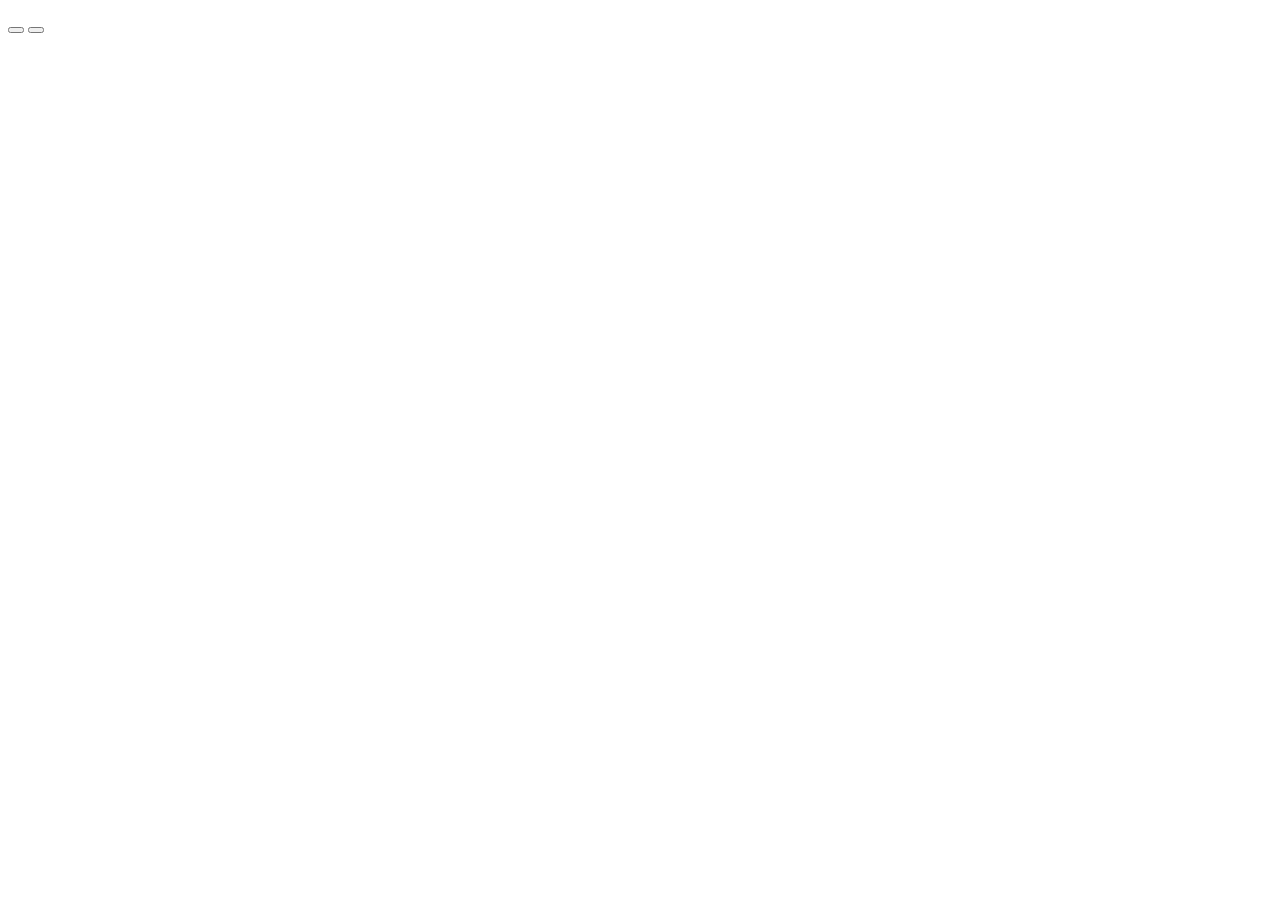
==== olivio tp/index.html @ e8b4ac57 "13/8" ====
<!DOCTYPE html>
<html lang="es">
<head>
    <meta charset="UTF-8">
    <meta http-equiv="X-UA-Compatible" content="IE=edge">
    <meta name="viewport" content="width=device-width, initial-scale=1.0">
    <title>Document</title>
</head>
<body>
<p id="parrafo resultado"></p>
<button id="boton 1"></button>
<button id="boton 2"></button>

</body>
</html>
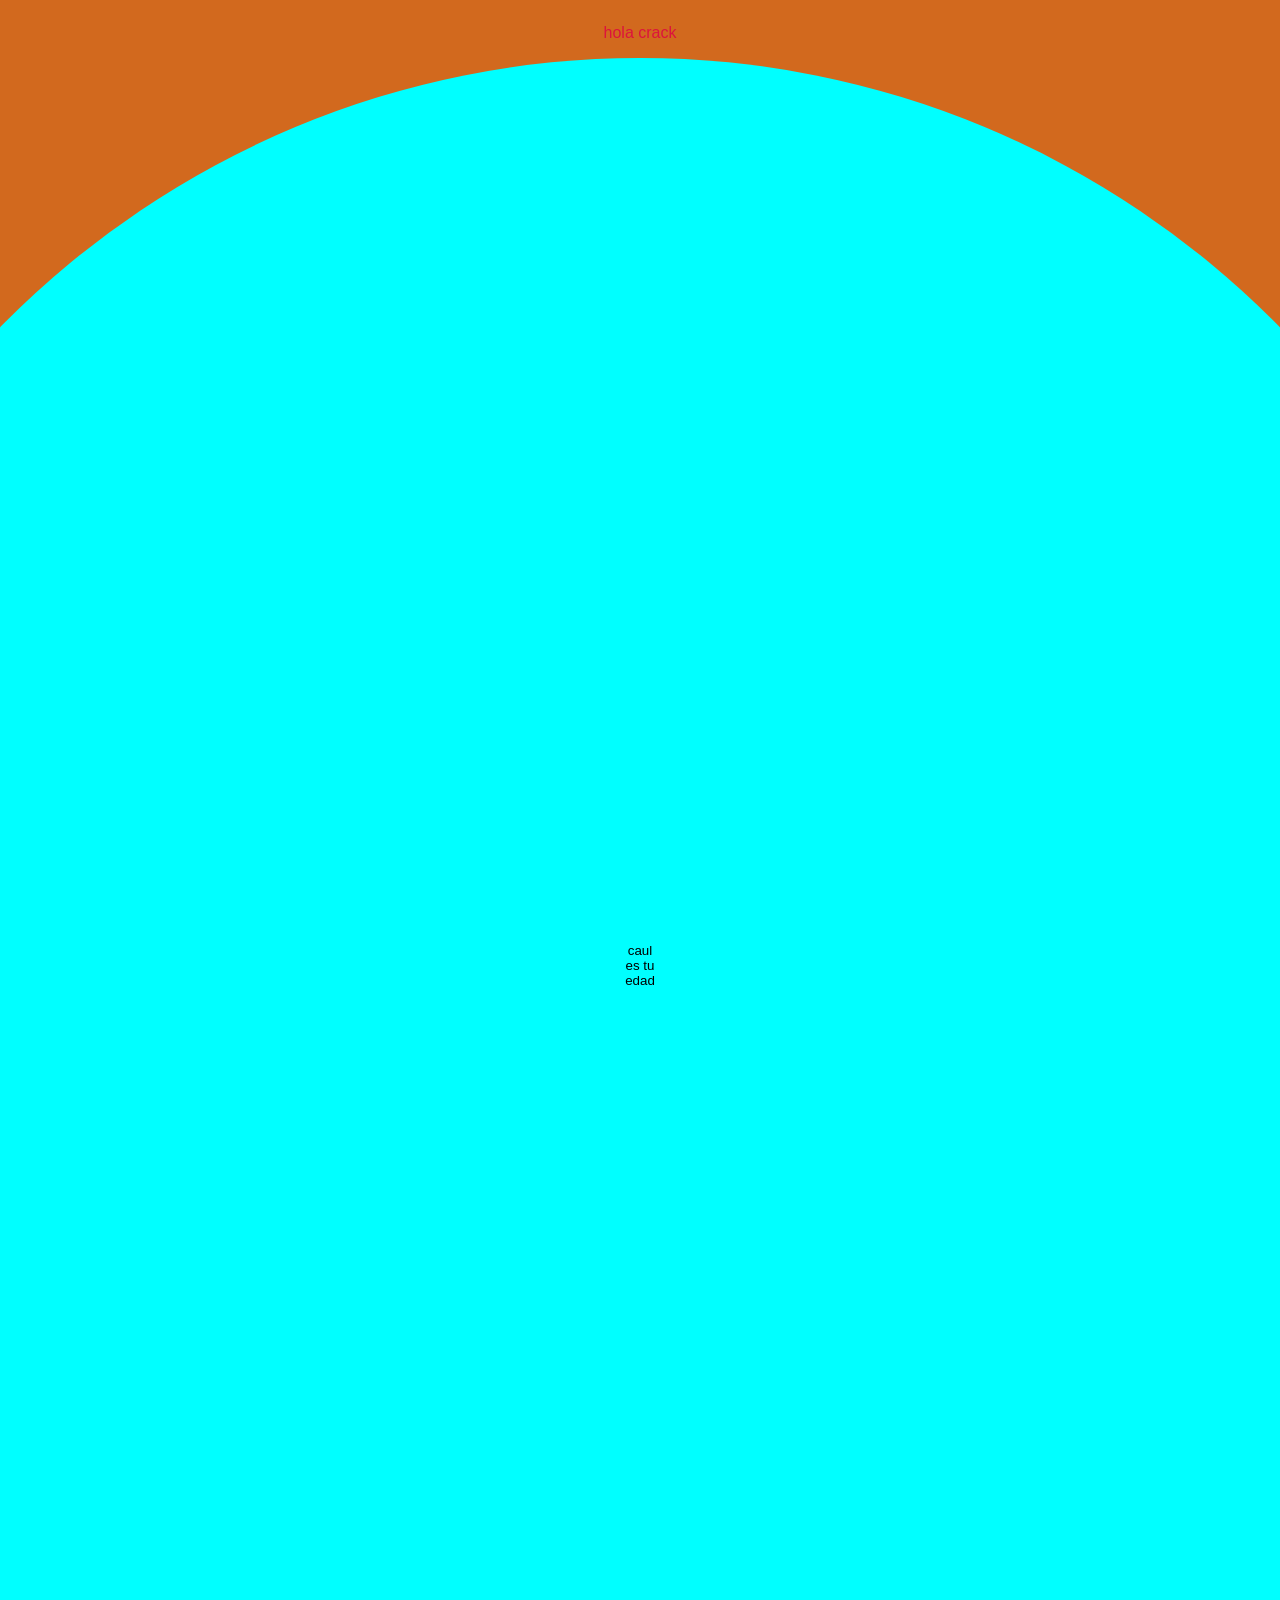
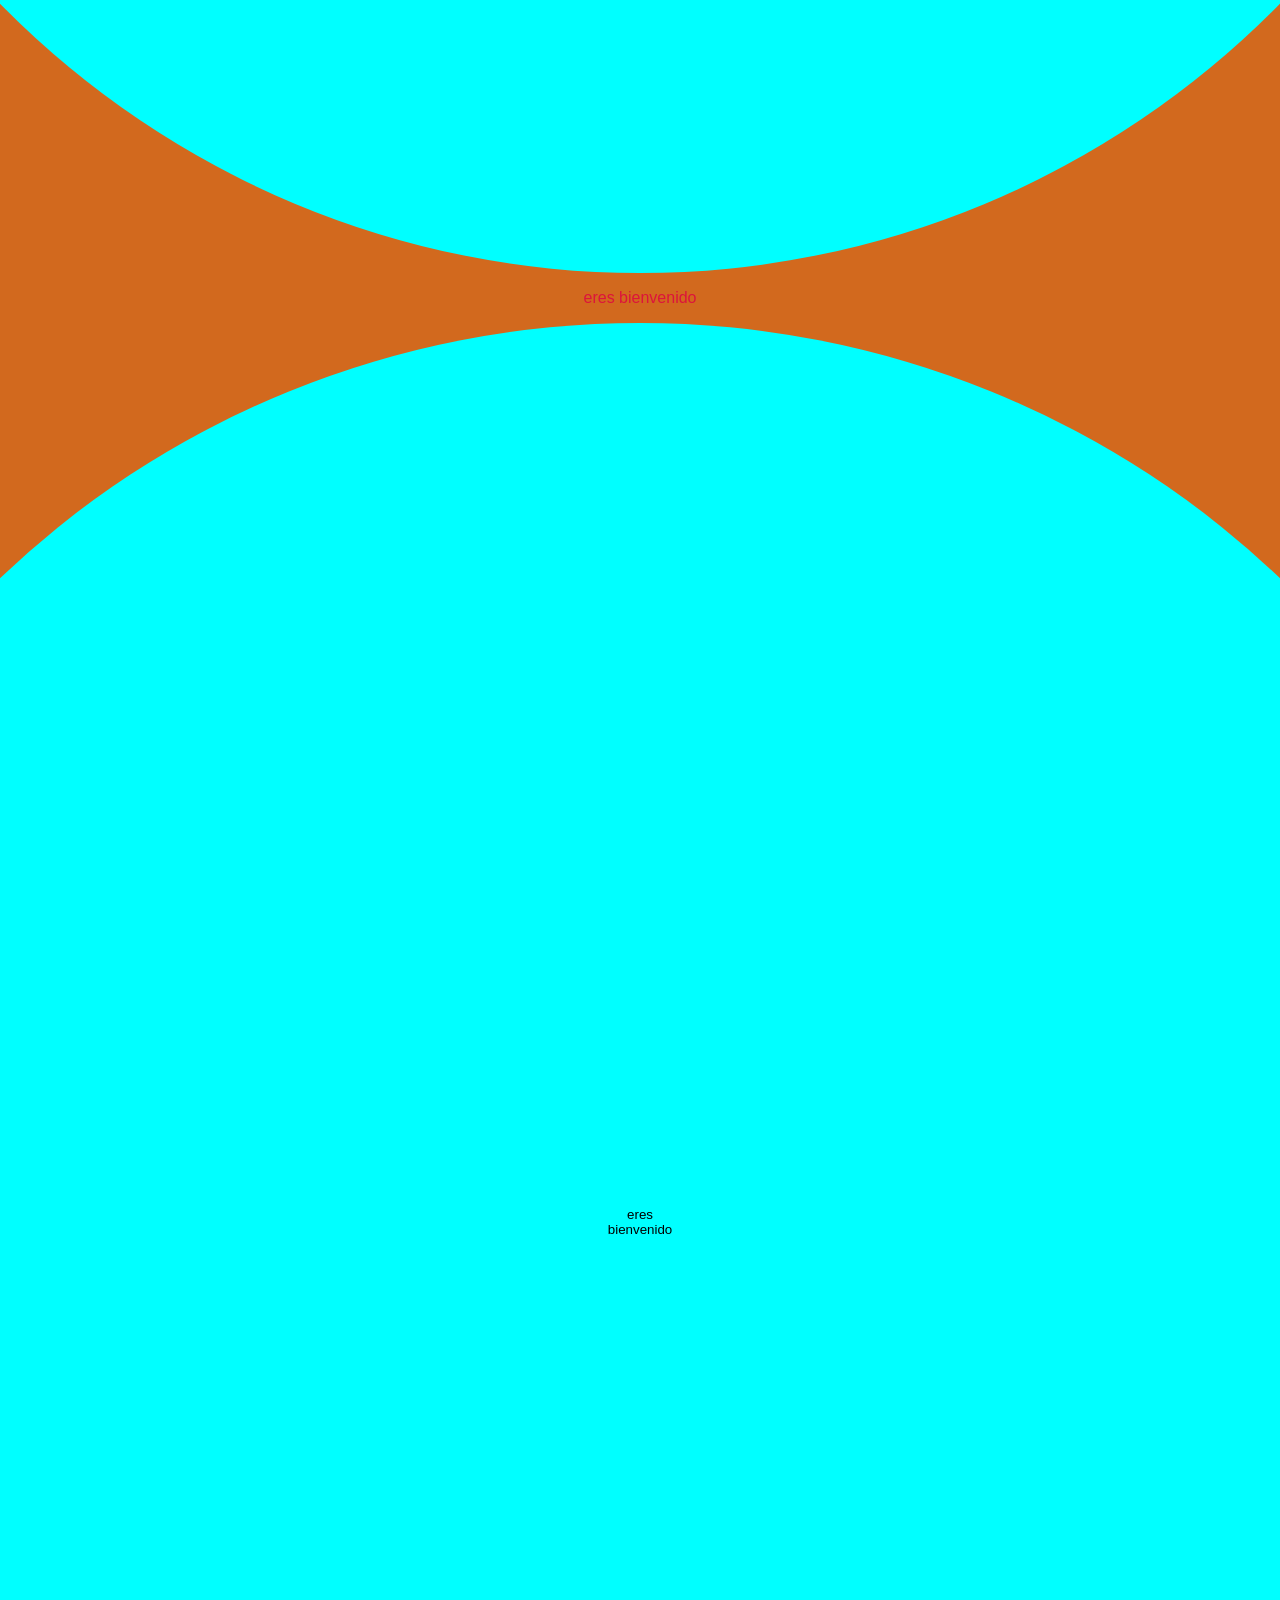
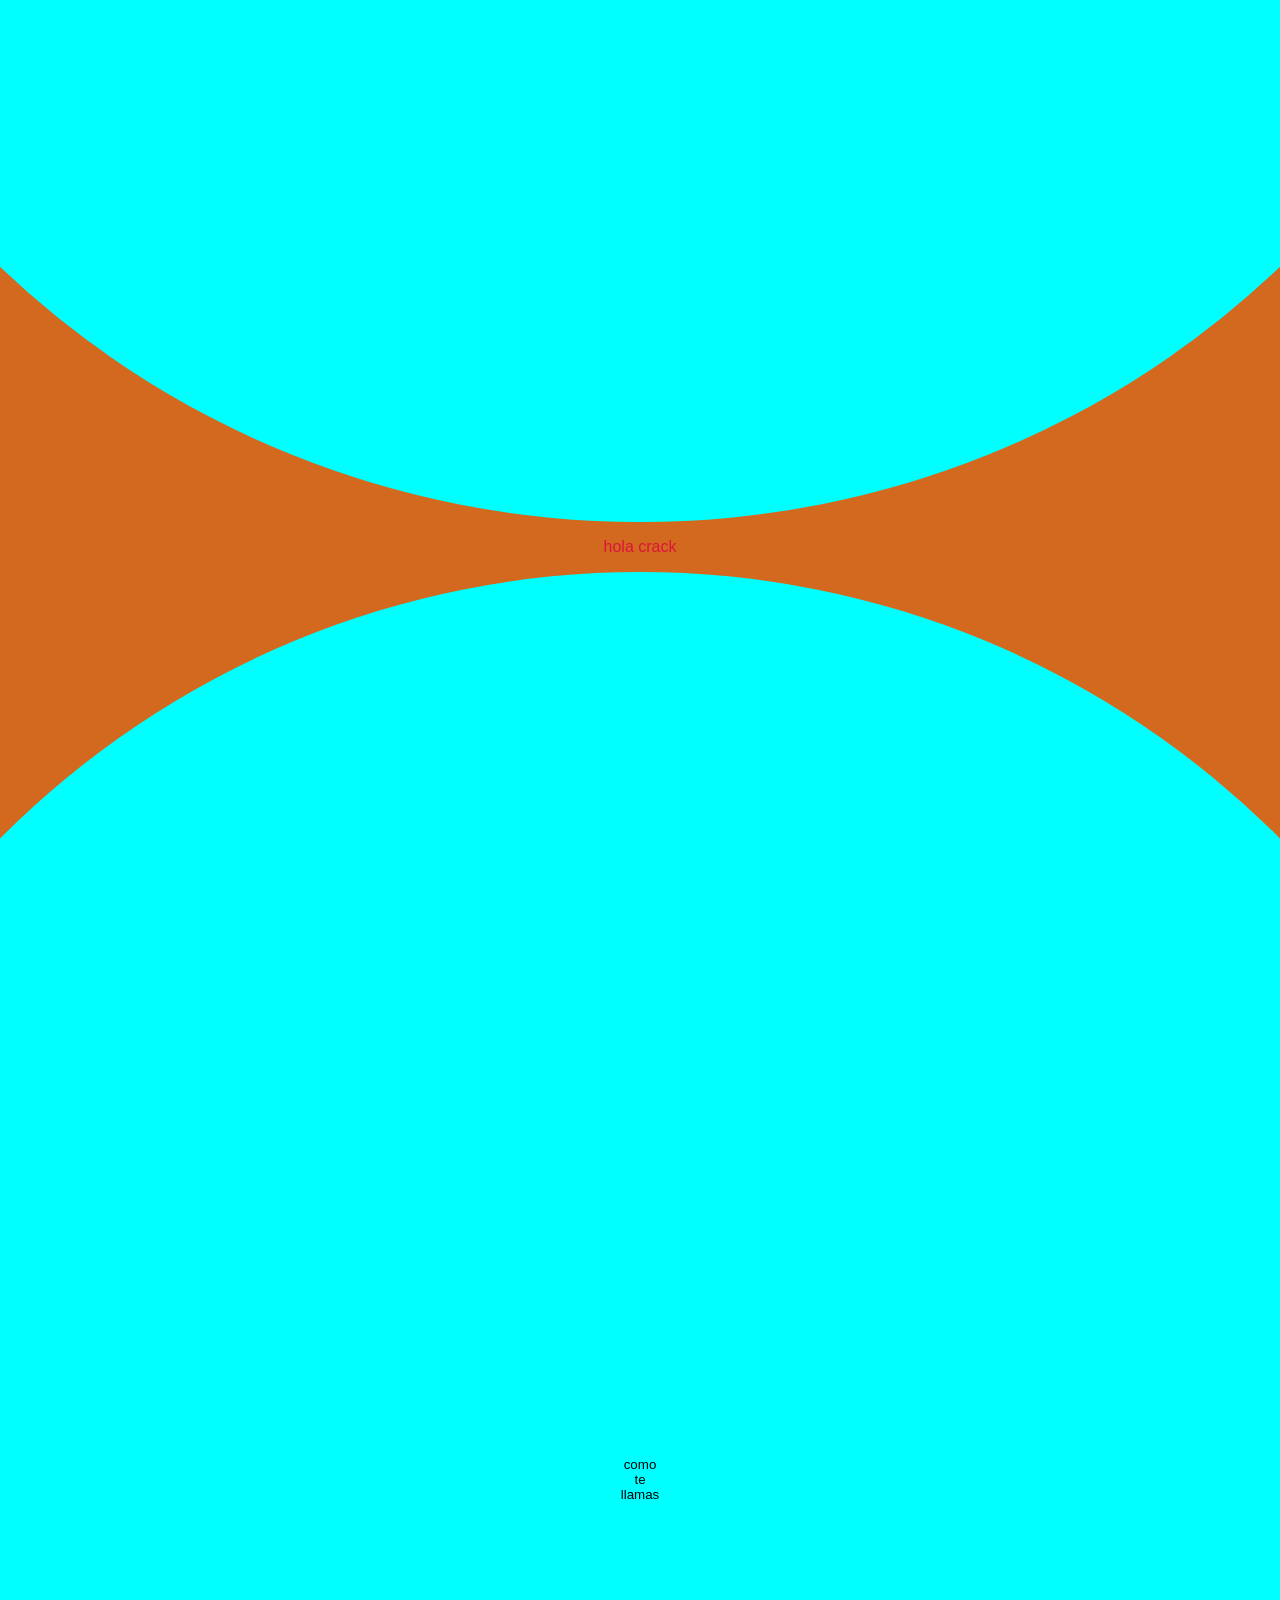
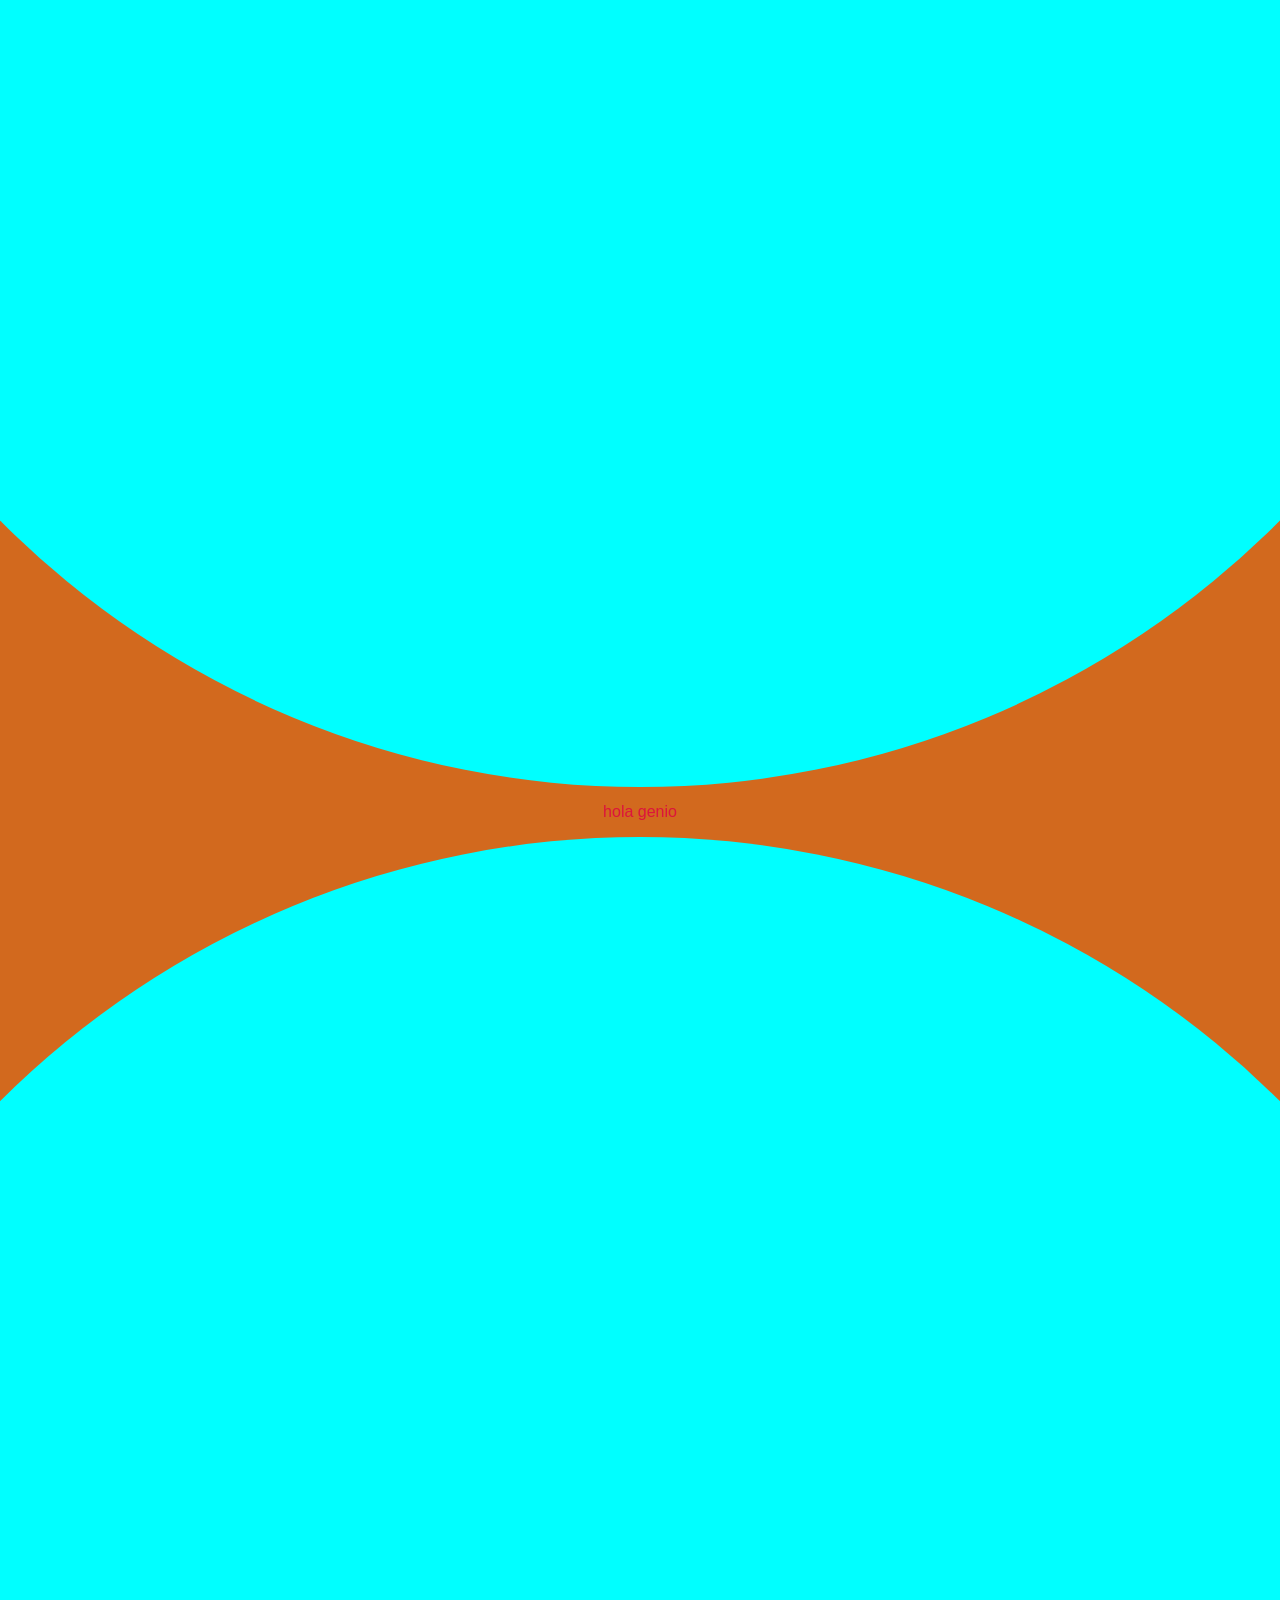
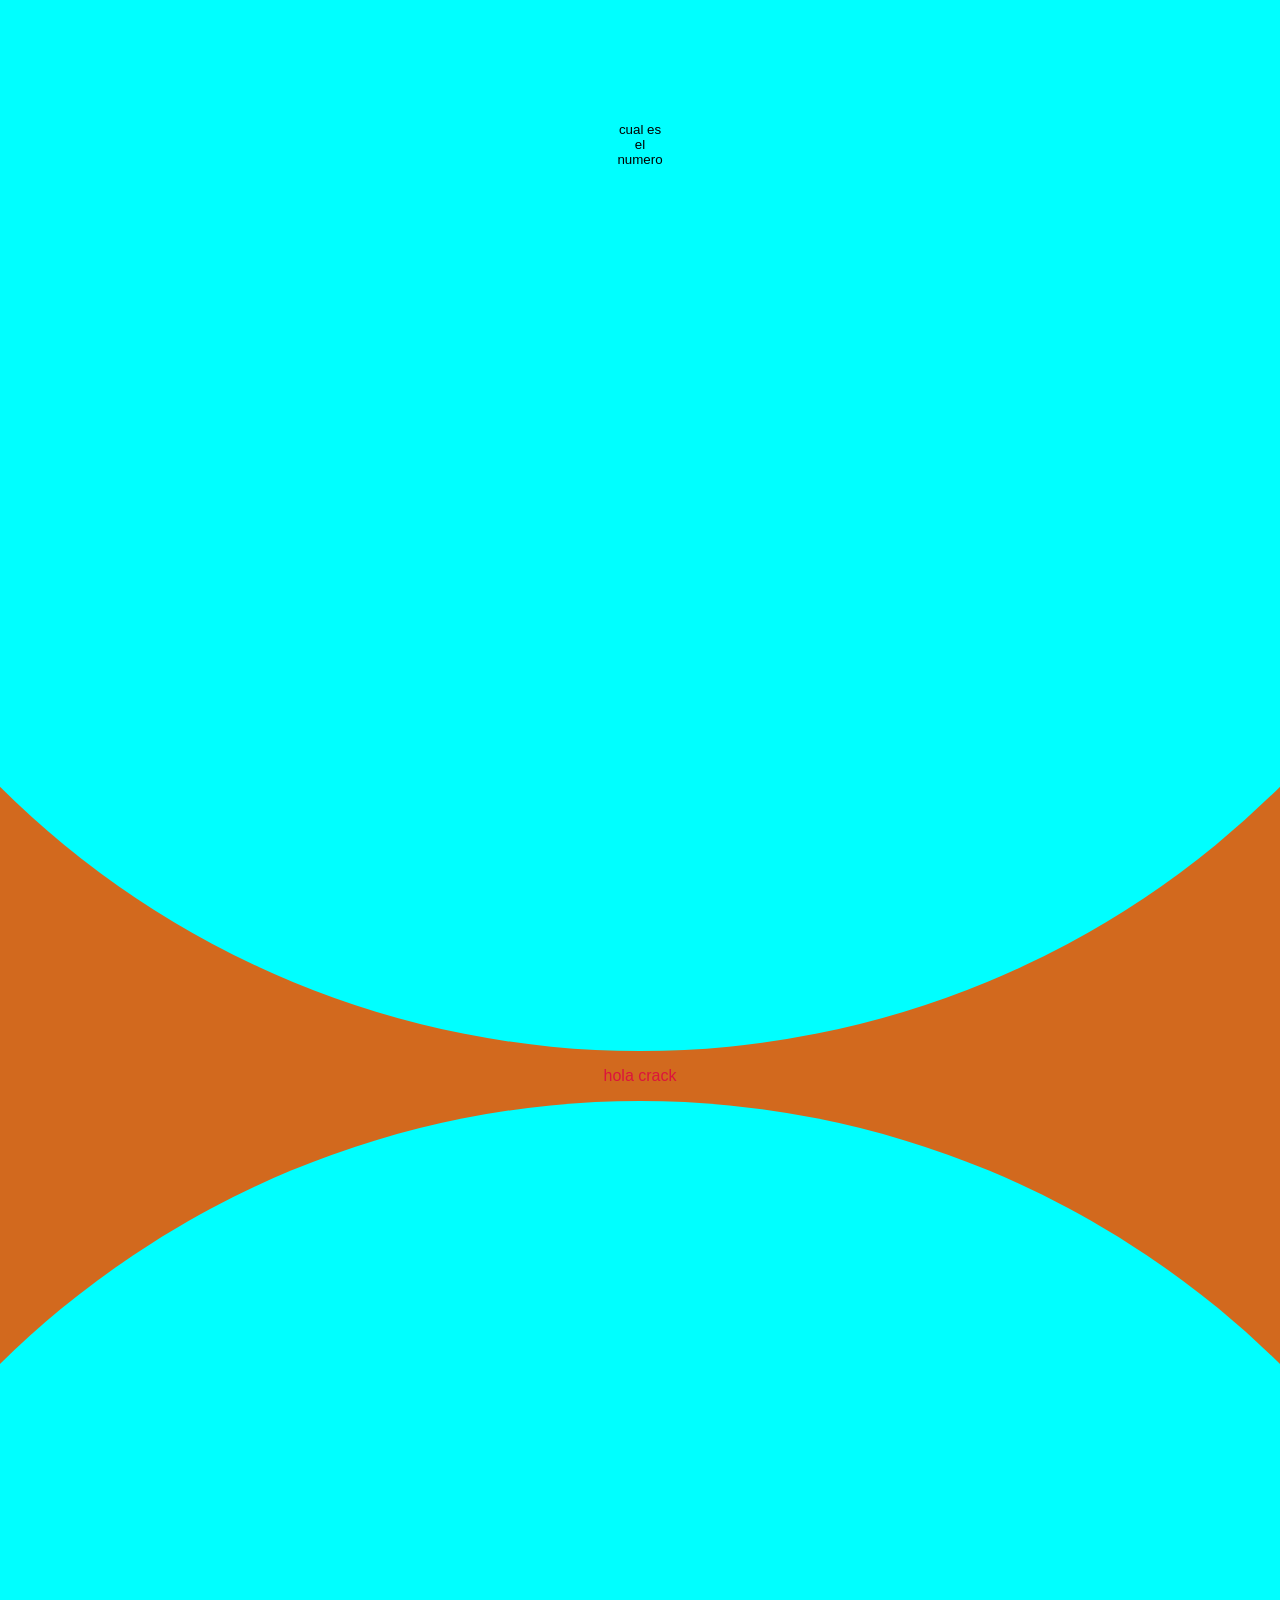
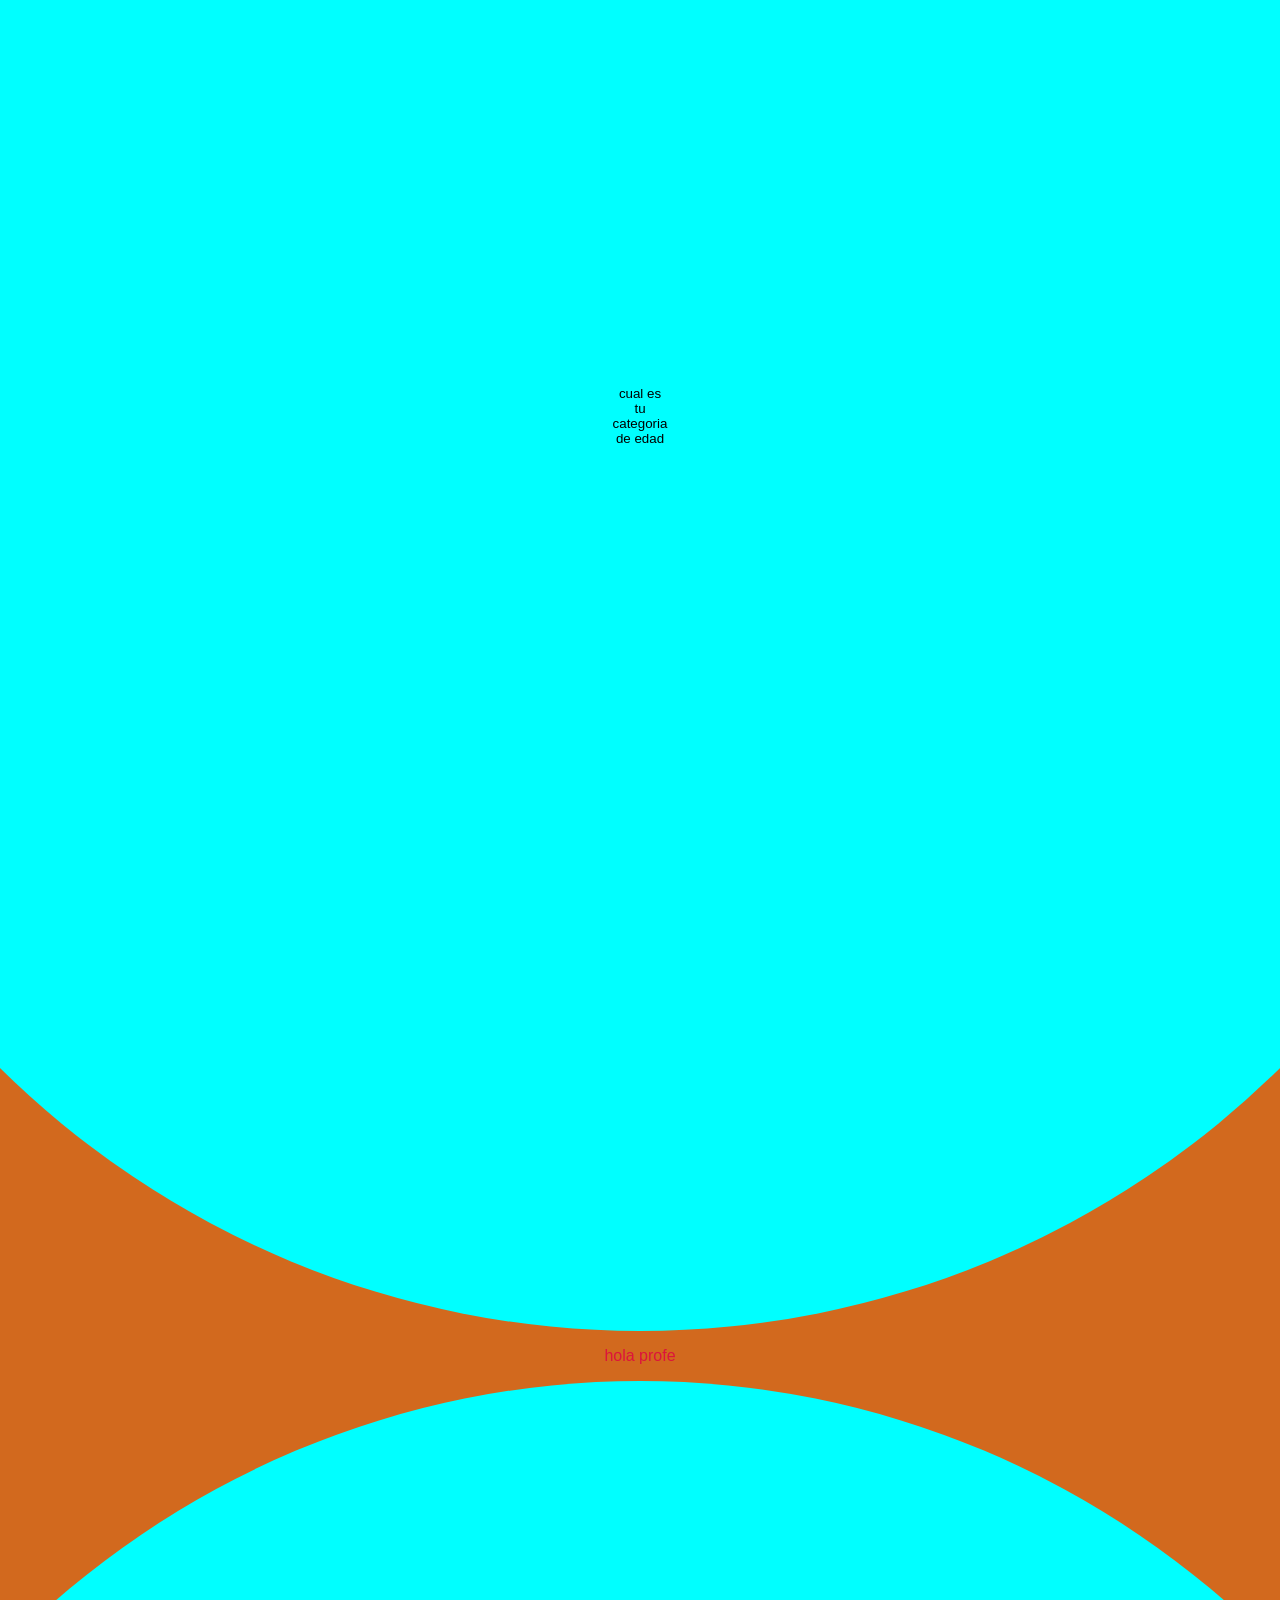
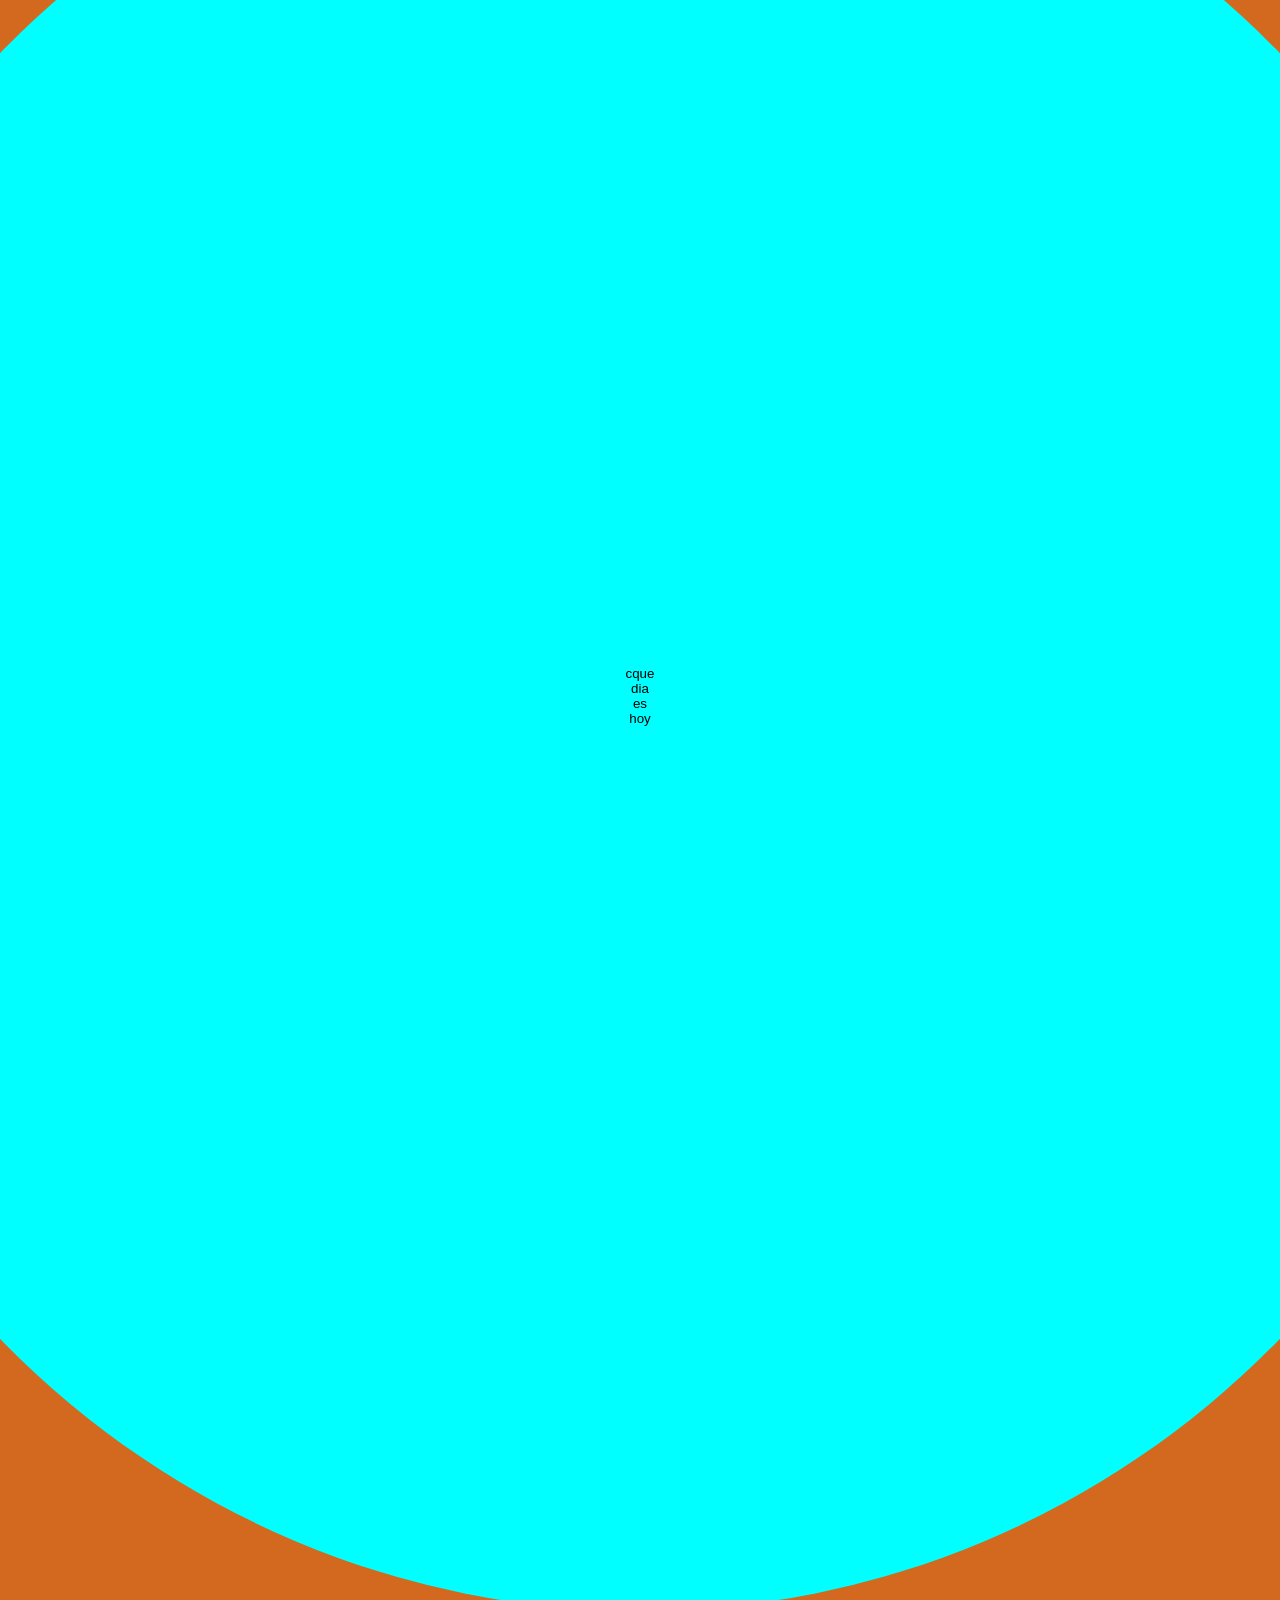
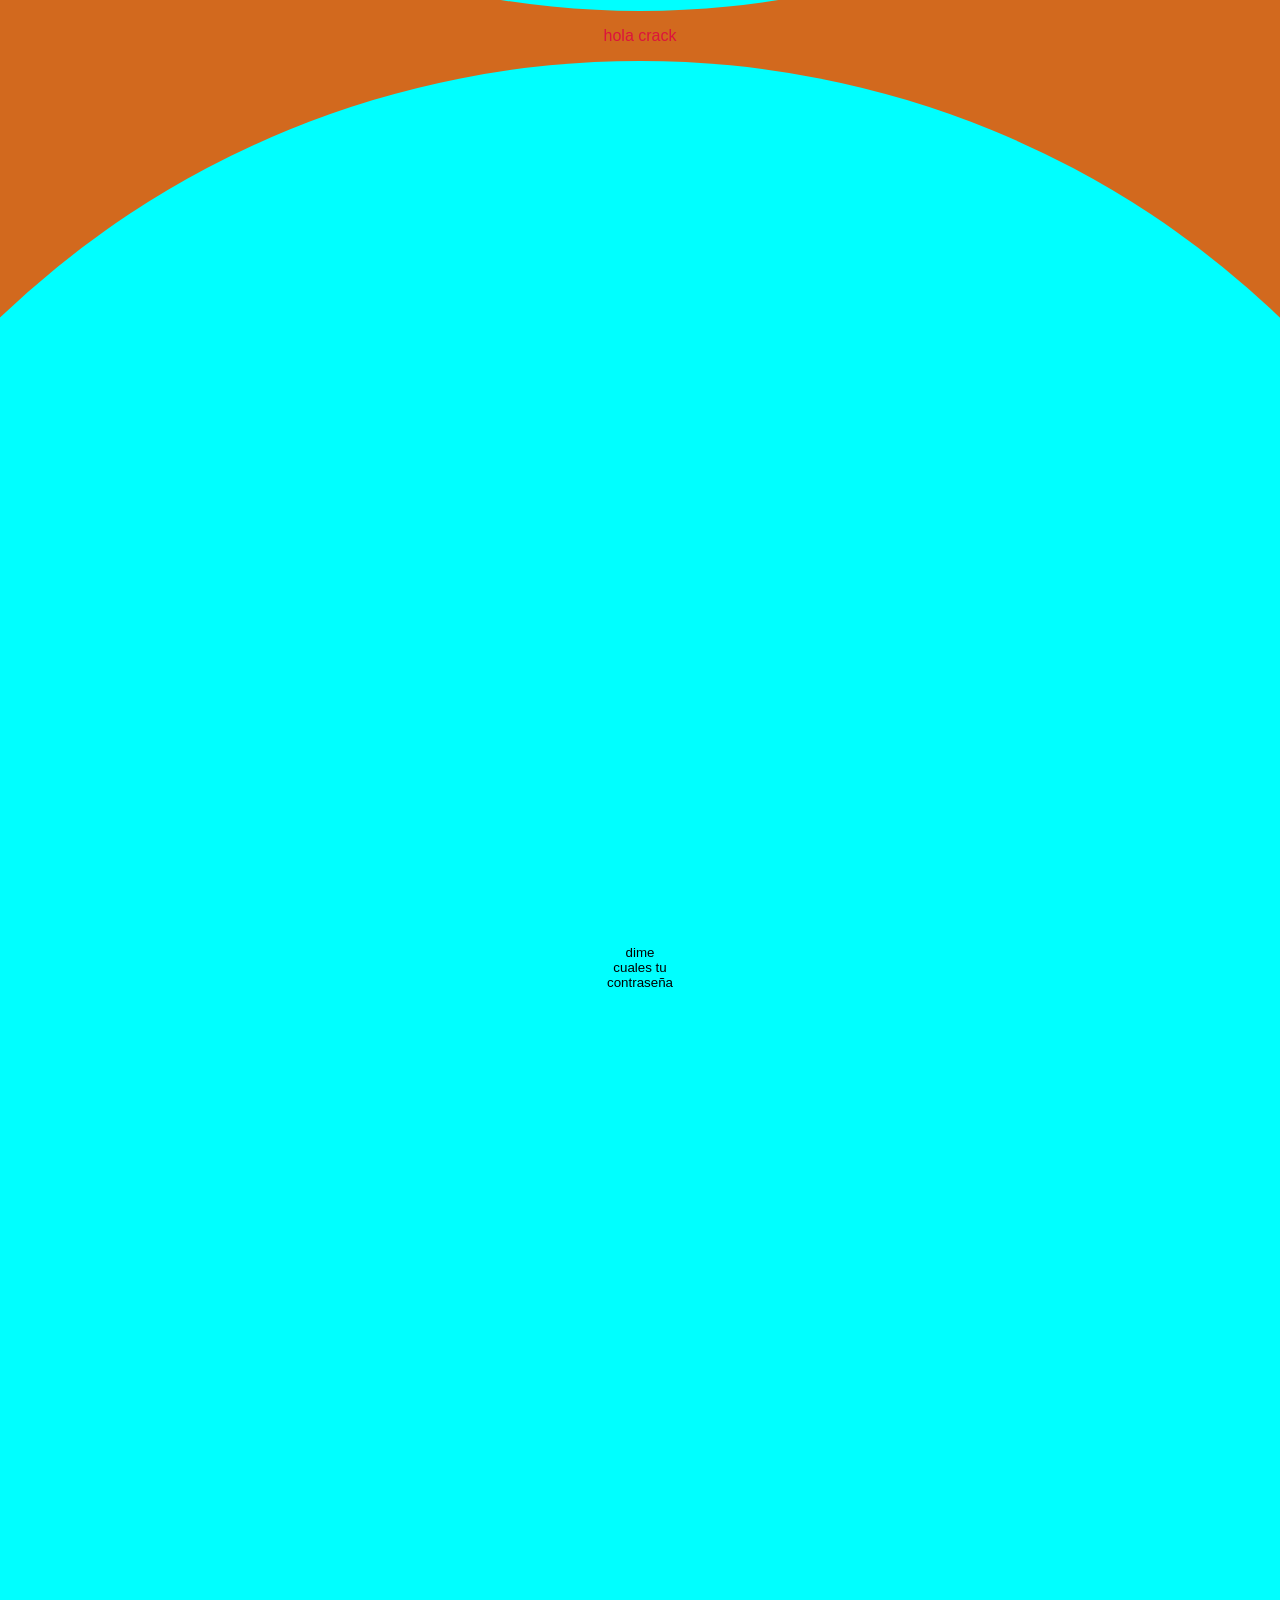
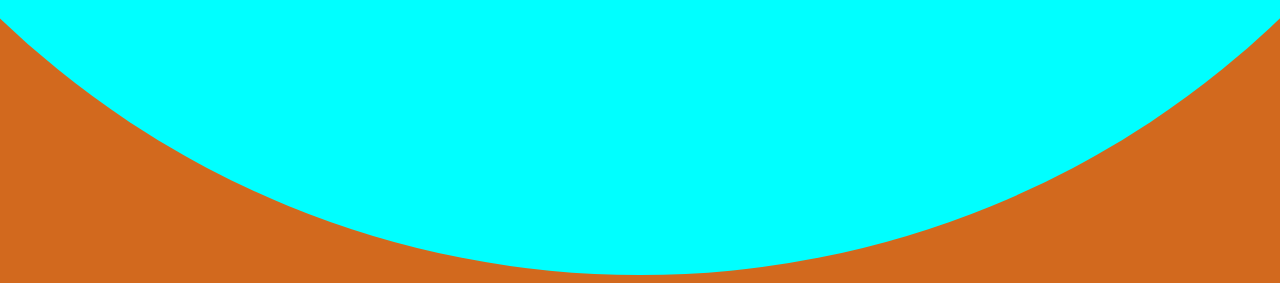
==== commit 81e91322: "20/8" ====
--- a/olivio tp/index.html
+++ b/olivio tp/index.html
@@ -5,11 +5,22 @@
     <meta http-equiv="X-UA-Compatible" content="IE=edge">
     <meta name="viewport" content="width=device-width, initial-scale=1.0">
     <title>Document</title>
-</head>
+</head><link rel="stylesheet" href="style.css">
 <body>
-<p id="parrafo resultado"></p>
-<button id="boton 1"></button>
-<button id="boton 2"></button>
-
+<p id=p1>hola crack</p>
+<button id=b1>caul es tu edad</button>
+<p id="p2">eres bienvenido</p>
+<button id="b2">eres bienvenido</button>
+<p id=p3>hola crack</p>
+<button id=b3>como te llamas</button>
+<p id="p4">hola genio</p>
+<button id="b4">cual es  el numero</button>
+<p id=p5>hola crack</p>
+<button id=b5>cual es tu categoria de edad</button>
+<p id="p6">hola profe</p>
+<button id="b6">cque dia es hoy</button>
+<p id=p7>hola crack</p>
+<button id="b7"> dime cuales tu contraseña</button>
 </body>
+<script src="java.js"></script>
 </html>
--- a/olivio tp/style.css
+++ b/olivio tp/style.css
@@ -0,0 +1,19 @@
+body{
+background-color: chocolate;
+font-family: Arial, Helvetica, sans-serif;
+color: crimson;
+display:flex ;
+flex-direction: column;
+align-items: center;
+}
+
+button{
+background-color: aqua;
+color: black;    
+padding: 70%;
+border: none;
+border-radius: 50%;
+
+
+
+}
